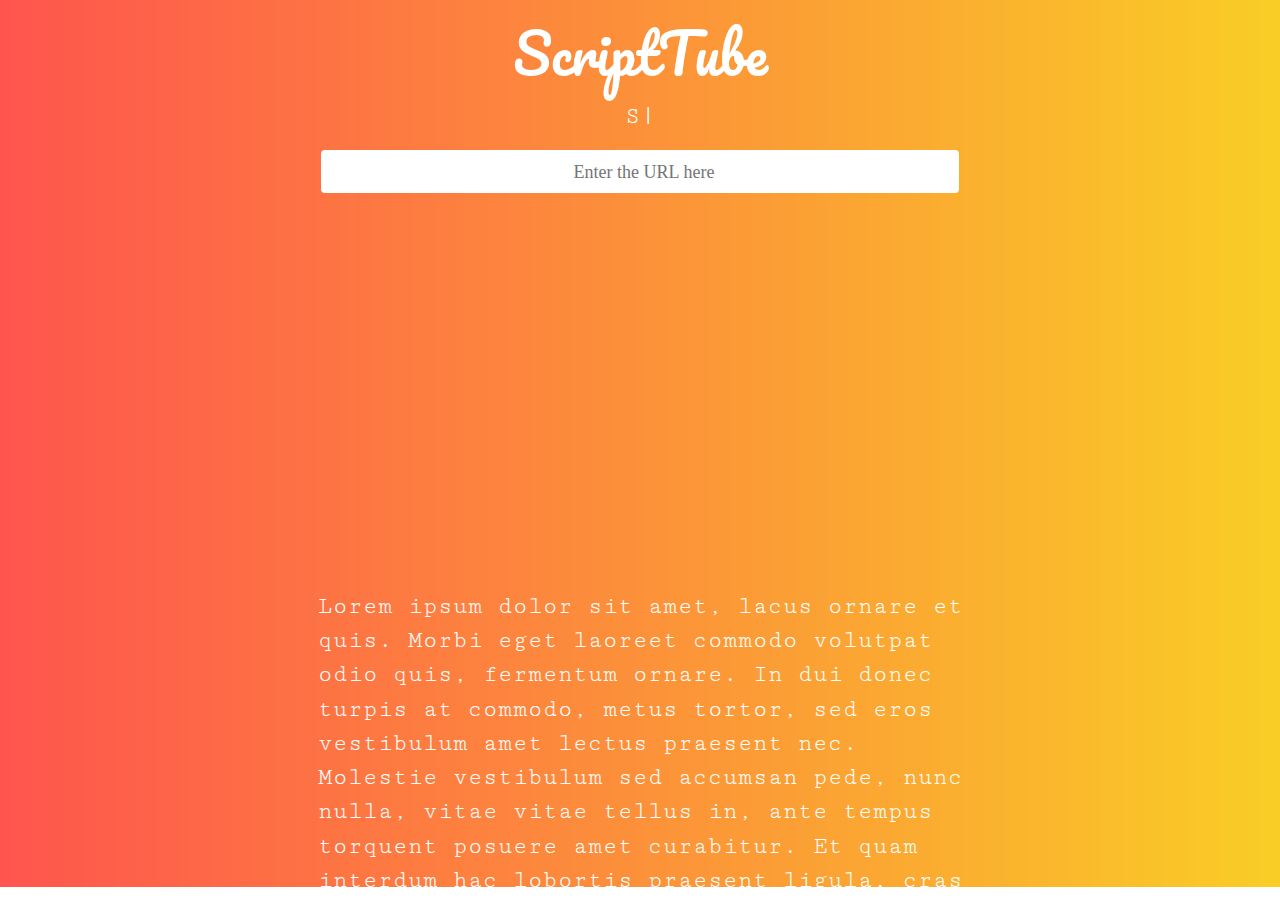
==== index.html @ b3614c7f "scroll bar and search bar fix" ====
<!DOCTYPE html>
<html lang="en">
<head>
  <meta charset="utf-8">
  <title>ScriptTube</title>
  <link rel="stylesheet" href="https://maxcdn.bootstrapcdn.com/bootstrap/3.3.7/css/bootstrap.min.css" integrity="sha384-BVYiiSIFeK1dGmJRAkycuHAHRg32OmUcww7on3RYdg4Va+PmSTsz/K68vbdEjh4u" crossorigin="anonymous">
  <script src="https://maxcdn.bootstrapcdn.com/bootstrap/3.3.7/js/bootstrap.min.js" integrity="sha384-Tc5IQib027qvyjSMfHjOMaLkfuWVxZxUPnCJA7l2mCWNIpG9mGCD8wGNIcPD7Txa" crossorigin="anonymous"></script>
  <link rel=stylesheet type="text/css" href="css/custom.css">
  <meta name="viewport" content="width=device-width, initial-scale=1">
  <script src="http://ajax.googleapis.com/ajax/libs/jquery/1.9.1/jquery.min.js"></script>
  <script src="js/typed.js" type="text/javascript"></script>
  <script>
    (function(i,s,o,g,r,a,m){i['GoogleAnalyticsObject']=r;i[r]=i[r]||function(){
    (i[r].q=i[r].q||[]).push(arguments)},i[r].l=1*new Date();a=s.createElement(o),
    m=s.getElementsByTagName(o)[0];a.async=1;a.src=g;m.parentNode.insertBefore(a,m)
    })(window,document,'script','https://www.google-analytics.com/analytics.js','ga');

    ga('create', 'UA-92776549-1', 'auto');
    ga('send', 'pageview');

  </script>
  <script>
      $(function(){
        $(".autotype").typed({
                    strings: ["Summarizing the world, one video at a time."],
                    // Optionally use an HTML element to grab strings from (must wrap each string in a <p>)
                    stringsElement: null,
                    // typing speed
                    typeSpeed: 70,
                    // time before typing starts
                    startDelay: 500,
                    // backspacing speed
                    backSpeed: 50,
                    // shuffle the strings
                    shuffle: false,
                    // time before backspacing
                    backDelay: 600,
                    // loop
                    loop: false,
                    // false = infinite
                    loopCount: false,
                    // show cursor
                    showCursor: true,
                    // character for cursor
                    cursorChar: "|",
                    // attribute to type (null == text)
                    attr: null,
                    // either html or text
                    contentType: 'html',
                    // call when done callback function
                    callback: function() {},
                    // starting callback function before each string
                    preStringTyped: function() {},
                    //callback for every typed string
                    onStringTyped: function() {},
                    // callback for reset
                    resetCallback: function() {}
                });
            });
    </script>
</head>


<body>

<div class="container">
    <div class="text-center">
  <div class="row" id="logo">
    <div class="col-md-12">
      <h1 id="title">ScriptTube</h1>
    </div>
  </div>

  <div class="row" id="desc">
    <div class="col-md-12" id="desc">
      <p><span class="autotype"></span></p>
    </div>
  </div>

  <!-- form for search bar here -->
<!--<form action="http://www.youtube.com/results" method="get" target="_blank">
      <input name="search_query" type="text" maxlength="128" />
              <select name="search_type">
	                  <option value="">Videos</option>
			              <option value="search_users">Channels</option>
				              </select>
					            <input type="submit" value="Search" />
						        </form> -->
    <div class="row">
    <div class="col-md-12" id="search">
      <form id="formSearch" />
        <input class="searchbar" id="txtSearch" type="text" name="search_bar" size="31" maxlength="285" placeholder="Enter the URL here"
value="" style="left: 396px; top: 153px; height: 43px" />

    </div>
  </div>

  <div class="row">
  <div class="col-md-12" id="player">
    <iframe id="iframe"
      width="640" height="360"
      src="https://www.youtube.com/embed/M7lc1UVf-VE?enablejsapi=1"
      frameborder="0"
      style="border: none; border-radius: 7px; margin-top: 20px;"
      ></iframe>
  </div>
</div>
  </div>
  <div class="row" id="transcript" style="margin: auto;height: 300px; width: 675px; overflow: auto;">
    <div class="col-md-12">Lorem ipsum dolor sit amet, lacus ornare et quis. Morbi eget laoreet commodo volutpat odio quis, fermentum ornare. In dui donec turpis at commodo, metus tortor, sed eros vestibulum amet lectus praesent nec. Molestie vestibulum sed accumsan pede, nunc nulla, vitae vitae tellus in, ante tempus torquent posuere amet curabitur. Et quam interdum hac lobortis praesent ligula, cras orci quam, blandit ad accumsan purus tortor sed wisi. Habitasse bibendum vivamus faucibus ipsum lorem. Vel animi augue quis amet, sapien natoque fermentum interdum fringilla magna, quisque vulputate lectus erat lacus voluptatem, ultrices in lacus donec quis malesuada quis, mi adipiscing amet curae enim.
Nibh proin orci metus pulvinar eros, nullam id natoque vel rhoncus nam, mi turpis metus adipiscing placerat diam. Consequat velit tortor orci in metus, orci risus sed varius fames nulla, nullam pellentesque magna nascetur sed pellentesque aliquam, nisl ipsum. Neque blandit cursus ac vitae iaculis sagittis, nec parturient et mattis augue. Risus tempor egestas nibh, dis eu eleifend luctus magna, semper laoreet, venenatis quis at. Vivamus erat pede libero. Dolor aliquam augue. Arcu tempor nibh facilisi nam, eum integer nulla libero, risus elit a quia.
Et eleifend sagittis, fugiat vivamus et neque nunc tristique luctus. Risus libero, quisque integer vel, sed pellentesque, sit ut at non lacus. Nisl nulla, arcu mauris justo non, ac mauris nisl pede ut quisque interdum, ipsum tellus integer nulla, pellentesque felis quam fringilla integer magna wisi. Phasellus enim turpis, condimentum justo proin in reiciendis vivamus, id non, non eu. Integer imperdiet vel eget vitae, odio pede, dolor dolor, tristique libero.
Ac vestibulum. Commodo lectus sem tortor interdum amet. Nascetur felis, nec ex ligula tempor etiam, interdum dapibus, justo justo urna vitae faucibus nulla. Magna feugiat blandit, fermentum arcu fusce vestibulum rutrum tellus, tortor at suscipit arcu imperdiet at porta. Sodales gravida aliquet vel elit metus, elit et tristique sollicitudin, eget semper ac. Ipsum venenatis id et a, sit velit magna, amet donec cras amet leo mauris, enim libero sodales. Sapiente est quisque consequat, proin aliquet maecenas morbi wisi est, posuere quis lectus metus rhoncus faucibus, velit et dui molestie, turpis sed dolor bibendum donec auctor mattis.</div>
  </div>
</div>
</div>
  <script src="js/script.js" type="text/javascript"></script>
</body>
</html>
---- css/custom.css ----
.row{
    padding: 3px 0px;
}

body{
    background-image: url(../background.jpg);
    background-size: cover,cover, cover;
    background-repeat: no-repeat, no-repeat, no-repeat;
    background-position: center, center, center;
    background-color: transparent, #43d7e8, transparent;
    overflow-y: none;
}

@font-face {
    font-family: pacifico;
    src: url(../Pacifico-Regular.ttf);
}

@font-face {
    font-family: cutive;
    src: url(../CutiveMono-Regular.ttf);
}

#title{
	font-size: 55px;
	color: white;
    font-family: pacifico;
}

#desc{
    font-size: 24px;
    color: white;
    font-family: cutive;
}

#transcript{
	margin-top: 20px;
    background-color: none;
    margin-bottom: 40px;
    font-size: 24px;
    color: white;
    font-family: cutive;
    
}


#ilogo{
	width: 400px;
	height: auto;
}

.searchbar{
	width: 56%;
	border-radius: 4px;
	size: 20px;
    border-style: none;
}
input[type="text"]
{
    font-size:20px;
    
    padding-left: 10px;
}

::-webkit-input-placeholder {

	text-align: center; 
    font-size: 18px;
    font-family: fantasy;
    
}
::-moz-placeholder { 
	text-align: center; 
    font-size: 18px;
    font-family: fantasy;
} 
:-ms-input-placeholder { 
	text-align: center;
    font-size: 18px;
    font-family: fantasy;
}
input:-moz-placeholder { 
	text-align: center;
    font-size: 18px;
    font-family: fantasy;
}
::-webkit-scrollbar {
  width: 8px; /* 1px wider than Lion. */
  /* This is more usable for users trying to click it. */
  background-color: rgba(0,0,0,0);
  -webkit-border-radius: 100px;

	text-align: center;
}
::-moz-placeholder {
	text-align: center;
}
:-ms-input-placeholder {
	text-align: center;
}
input:-moz-placeholder {
	text-align: center;
}


.videoWrapper {
    position: relative;
    padding-bottom: 56.25%; /* 16:9 */
    padding-top: 20px;
    height: 0;
    overflow: hidden;

}

.videoWrapper iframe {
    position: absolute;
    top: 17%;
    left: 17%;
    width: 66%;
    height: 66%;

}
body::-webkit-scrollbar { 
    display: none; 
}
/* hover effect for both scrollbar area, and scrollbar 'thumb' */
div::-webkit-scrollbar:hover {
  background-color: rgba(0, 0, 0, 0.09);
}

/* The scrollbar 'thumb' ...that marque oval shape in a scrollbar */
div ::-webkit-scrollbar-thumb:vertical {
  /* This is the EXACT color of Mac OS scrollbars. 
     Yes, I pulled out digital color meter */
  background: rgba(255,255,255, 0.3);
  -webkit-border-radius: 100px;
    opacity: 1.0;   
}
div ::-webkit-scrollbar-thumb:vertical:active {
  background: rgba(0,0,0,0.61); /* Some darker color when you click it */
  -webkit-border-radius: 100px;
}

background: linear-gradient(45deg, white, silver);
min-height: 100%;
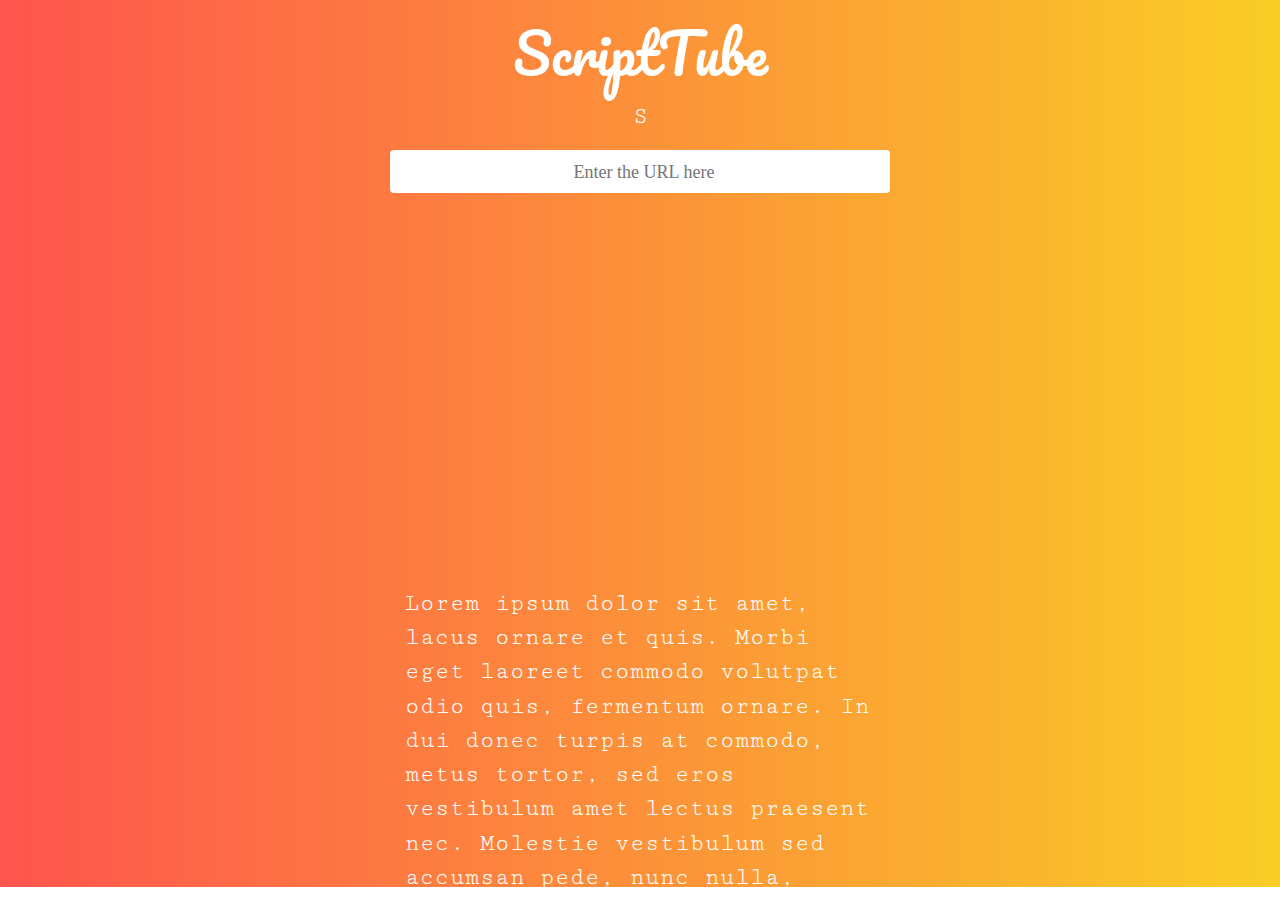
==== commit 432bc315: "style changes" ====
--- a/index.html
+++ b/index.html
@@ -26,7 +26,7 @@
                     // Optionally use an HTML element to grab strings from (must wrap each string in a <p>)
                     stringsElement: null,
                     // typing speed
-                    typeSpeed: 70,
+                    typeSpeed: 50,
                     // time before typing starts
                     startDelay: 500,
                     // backspacing speed
@@ -40,7 +40,7 @@
                     // false = infinite
                     loopCount: false,
                     // show cursor
-                    showCursor: true,
+                    showCursor: false,
                     // character for cursor
                     cursorChar: "|",
                     // attribute to type (null == text)
@@ -48,22 +48,27 @@
                     // either html or text
                     contentType: 'html',
                     // call when done callback function
-                    callback: function() {},
+                    callback: function() {
+                    },
                     // starting callback function before each string
                     preStringTyped: function() {},
                     //callback for every typed string
-                    onStringTyped: function() {},
+                    onStringTyped: function() {
+
+                    },
                     // callback for reset
                     resetCallback: function() {}
                 });
             });
+
+
     </script>
 </head>
 
 
 <body>
 
-<div class="container">
+<div class="container-fluid">
     <div class="text-center">
   <div class="row" id="logo">
     <div class="col-md-12">
@@ -90,7 +95,7 @@
     <div class="col-md-12" id="search">
       <form id="formSearch" />
         <input class="searchbar" id="txtSearch" type="text" name="search_bar" size="31" maxlength="285" placeholder="Enter the URL here"
-value="" style="left: 396px; top: 153px; height: 43px" />
+value="" style="left: 396px; top: 153px; height: 43px" autocomplete="off"; />
 
     </div>
   </div>
@@ -98,7 +103,7 @@
   <div class="row">
   <div class="col-md-12" id="player">
     <iframe id="iframe"
-      width="640" height="360"
+      width="40%" height="360"
       src="https://www.youtube.com/embed/M7lc1UVf-VE?enablejsapi=1"
       frameborder="0"
       style="border: none; border-radius: 7px; margin-top: 20px;"
@@ -106,7 +111,7 @@
   </div>
 </div>
   </div>
-  <div class="row" id="transcript" style="margin: auto;height: 300px; width: 675px; overflow: auto;">
+  <div class="row" id="transcript" style="margin: auto;height: 300px; width: 40%; overflow: auto; padding: 0;">
     <div class="col-md-12">Lorem ipsum dolor sit amet, lacus ornare et quis. Morbi eget laoreet commodo volutpat odio quis, fermentum ornare. In dui donec turpis at commodo, metus tortor, sed eros vestibulum amet lectus praesent nec. Molestie vestibulum sed accumsan pede, nunc nulla, vitae vitae tellus in, ante tempus torquent posuere amet curabitur. Et quam interdum hac lobortis praesent ligula, cras orci quam, blandit ad accumsan purus tortor sed wisi. Habitasse bibendum vivamus faucibus ipsum lorem. Vel animi augue quis amet, sapien natoque fermentum interdum fringilla magna, quisque vulputate lectus erat lacus voluptatem, ultrices in lacus donec quis malesuada quis, mi adipiscing amet curae enim.
 Nibh proin orci metus pulvinar eros, nullam id natoque vel rhoncus nam, mi turpis metus adipiscing placerat diam. Consequat velit tortor orci in metus, orci risus sed varius fames nulla, nullam pellentesque magna nascetur sed pellentesque aliquam, nisl ipsum. Neque blandit cursus ac vitae iaculis sagittis, nec parturient et mattis augue. Risus tempor egestas nibh, dis eu eleifend luctus magna, semper laoreet, venenatis quis at. Vivamus erat pede libero. Dolor aliquam augue. Arcu tempor nibh facilisi nam, eum integer nulla libero, risus elit a quia.
 Et eleifend sagittis, fugiat vivamus et neque nunc tristique luctus. Risus libero, quisque integer vel, sed pellentesque, sit ut at non lacus. Nisl nulla, arcu mauris justo non, ac mauris nisl pede ut quisque interdum, ipsum tellus integer nulla, pellentesque felis quam fringilla integer magna wisi. Phasellus enim turpis, condimentum justo proin in reiciendis vivamus, id non, non eu. Integer imperdiet vel eget vitae, odio pede, dolor dolor, tristique libero.
--- a/css/custom.css
+++ b/css/custom.css
@@ -40,7 +40,10 @@
     font-size: 24px;
     color: white;
     font-family: cutive;
-    
+    padding-left: 0;
+    padding-right: 0;
+
+
 }
 
 
@@ -50,36 +53,37 @@
 }
 
 .searchbar{
-	width: 56%;
+	width: 40%;
 	border-radius: 4px;
 	size: 20px;
-    border-style: none;
+  border-style: none;
+
 }
 input[type="text"]
 {
     font-size:20px;
-    
+
     padding-left: 10px;
 }
 
 ::-webkit-input-placeholder {
 
-	text-align: center; 
+	text-align: center;
     font-size: 18px;
     font-family: fantasy;
-    
+
 }
-::-moz-placeholder { 
-	text-align: center; 
-    font-size: 18px;
-    font-family: fantasy;
-} 
-:-ms-input-placeholder { 
+::-moz-placeholder {
 	text-align: center;
     font-size: 18px;
     font-family: fantasy;
 }
-input:-moz-placeholder { 
+:-ms-input-placeholder {
+	text-align: center;
+    font-size: 18px;
+    font-family: fantasy;
+}
+input:-moz-placeholder {
 	text-align: center;
     font-size: 18px;
     font-family: fantasy;
@@ -114,14 +118,13 @@
 
 .videoWrapper iframe {
     position: absolute;
-    top: 17%;
-    left: 17%;
-    width: 66%;
-    height: 66%;
+    top: 0;
+    width: 100%;
+    height: 100%;
 
 }
-body::-webkit-scrollbar { 
-    display: none; 
+body::-webkit-scrollbar {
+    display: none;
 }
 /* hover effect for both scrollbar area, and scrollbar 'thumb' */
 div::-webkit-scrollbar:hover {
@@ -130,11 +133,11 @@
 
 /* The scrollbar 'thumb' ...that marque oval shape in a scrollbar */
 div ::-webkit-scrollbar-thumb:vertical {
-  /* This is the EXACT color of Mac OS scrollbars. 
+  /* This is the EXACT color of Mac OS scrollbars.
      Yes, I pulled out digital color meter */
   background: rgba(255,255,255, 0.3);
   -webkit-border-radius: 100px;
-    opacity: 1.0;   
+    opacity: 1.0;
 }
 div ::-webkit-scrollbar-thumb:vertical:active {
   background: rgba(0,0,0,0.61); /* Some darker color when you click it */
@@ -143,6 +146,3 @@
 
 background: linear-gradient(45deg, white, silver);
 min-height: 100%;
-
-
-
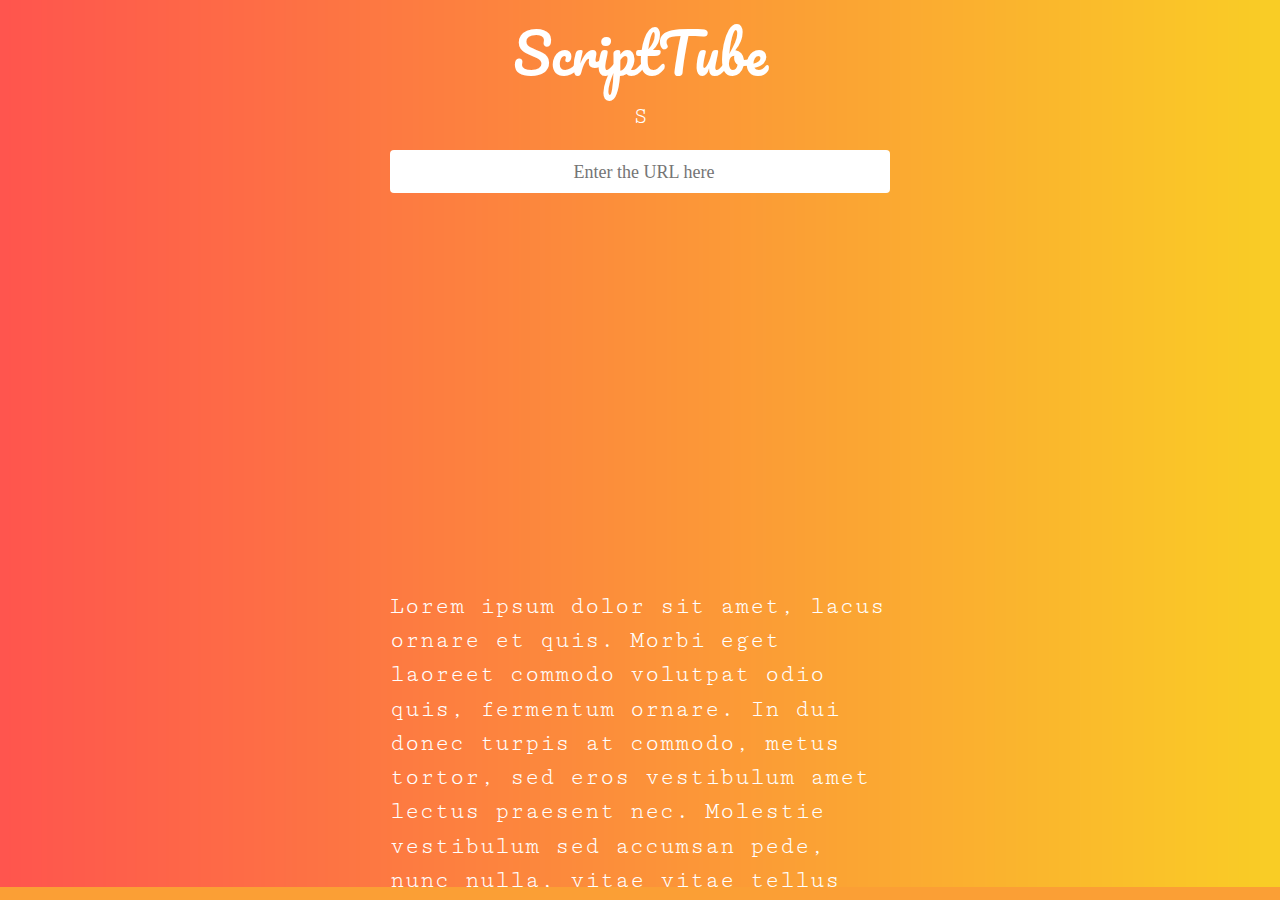
==== commit 5aa69d98: "removed unneccesssasrrrrryyy padding" ====
--- a/index.html
+++ b/index.html
@@ -111,8 +111,8 @@
   </div>
 </div>
   </div>
-  <div class="row" id="transcript" style="margin: auto;height: 300px; width: 40%; overflow: auto; padding: 0;">
-    <div class="col-md-12">Lorem ipsum dolor sit amet, lacus ornare et quis. Morbi eget laoreet commodo volutpat odio quis, fermentum ornare. In dui donec turpis at commodo, metus tortor, sed eros vestibulum amet lectus praesent nec. Molestie vestibulum sed accumsan pede, nunc nulla, vitae vitae tellus in, ante tempus torquent posuere amet curabitur. Et quam interdum hac lobortis praesent ligula, cras orci quam, blandit ad accumsan purus tortor sed wisi. Habitasse bibendum vivamus faucibus ipsum lorem. Vel animi augue quis amet, sapien natoque fermentum interdum fringilla magna, quisque vulputate lectus erat lacus voluptatem, ultrices in lacus donec quis malesuada quis, mi adipiscing amet curae enim.
+  <div class="row" id="transcript" style="margin: auto;height: 300px; width: 40%; overflow: auto;">
+    <div class="col-md-12" style="padding: 0;">Lorem ipsum dolor sit amet, lacus ornare et quis. Morbi eget laoreet commodo volutpat odio quis, fermentum ornare. In dui donec turpis at commodo, metus tortor, sed eros vestibulum amet lectus praesent nec. Molestie vestibulum sed accumsan pede, nunc nulla, vitae vitae tellus in, ante tempus torquent posuere amet curabitur. Et quam interdum hac lobortis praesent ligula, cras orci quam, blandit ad accumsan purus tortor sed wisi. Habitasse bibendum vivamus faucibus ipsum lorem. Vel animi augue quis amet, sapien natoque fermentum interdum fringilla magna, quisque vulputate lectus erat lacus voluptatem, ultrices in lacus donec quis malesuada quis, mi adipiscing amet curae enim.
 Nibh proin orci metus pulvinar eros, nullam id natoque vel rhoncus nam, mi turpis metus adipiscing placerat diam. Consequat velit tortor orci in metus, orci risus sed varius fames nulla, nullam pellentesque magna nascetur sed pellentesque aliquam, nisl ipsum. Neque blandit cursus ac vitae iaculis sagittis, nec parturient et mattis augue. Risus tempor egestas nibh, dis eu eleifend luctus magna, semper laoreet, venenatis quis at. Vivamus erat pede libero. Dolor aliquam augue. Arcu tempor nibh facilisi nam, eum integer nulla libero, risus elit a quia.
 Et eleifend sagittis, fugiat vivamus et neque nunc tristique luctus. Risus libero, quisque integer vel, sed pellentesque, sit ut at non lacus. Nisl nulla, arcu mauris justo non, ac mauris nisl pede ut quisque interdum, ipsum tellus integer nulla, pellentesque felis quam fringilla integer magna wisi. Phasellus enim turpis, condimentum justo proin in reiciendis vivamus, id non, non eu. Integer imperdiet vel eget vitae, odio pede, dolor dolor, tristique libero.
 Ac vestibulum. Commodo lectus sem tortor interdum amet. Nascetur felis, nec ex ligula tempor etiam, interdum dapibus, justo justo urna vitae faucibus nulla. Magna feugiat blandit, fermentum arcu fusce vestibulum rutrum tellus, tortor at suscipit arcu imperdiet at porta. Sodales gravida aliquet vel elit metus, elit et tristique sollicitudin, eget semper ac. Ipsum venenatis id et a, sit velit magna, amet donec cras amet leo mauris, enim libero sodales. Sapiente est quisque consequat, proin aliquet maecenas morbi wisi est, posuere quis lectus metus rhoncus faucibus, velit et dui molestie, turpis sed dolor bibendum donec auctor mattis.</div>
--- a/css/custom.css
+++ b/css/custom.css
@@ -3,22 +3,22 @@
 }
 
 body{
-    background-image: url(../background.jpg);
-    background-size: cover,cover, cover;
-    background-repeat: no-repeat, no-repeat, no-repeat;
-    background-position: center, center, center;
-    background-color: transparent, #43d7e8, transparent;
+    background-image: url(../css/img/background.jpg);
+    background-size: cover;
+    background-repeat: no-repeat;
+    background-position: center;
+    background-color: #fb9f35;
     overflow-y: none;
 }
 
 @font-face {
     font-family: pacifico;
-    src: url(../Pacifico-Regular.ttf);
+    src: url(../css/fonts/Pacifico-Regular.ttf);
 }
 
 @font-face {
     font-family: cutive;
-    src: url(../CutiveMono-Regular.ttf);
+    src: url(../css/fonts/CutiveMono-Regular.ttf);
 }
 
 #title{
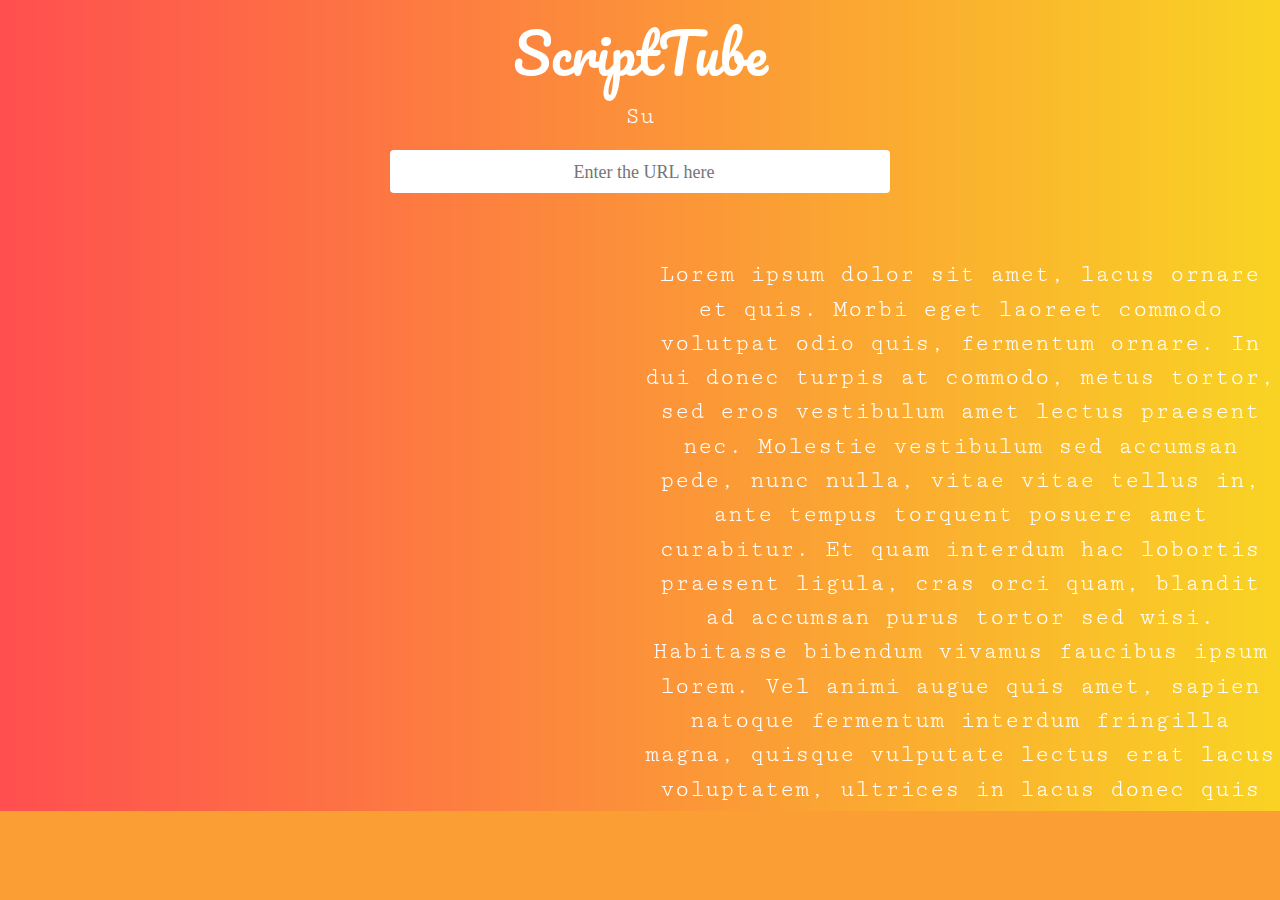
==== commit 9df43965: "poorly spaced awful looking must be fixed new design that doesn't deserve to be called a design" ====
--- a/index.html
+++ b/index.html
@@ -68,8 +68,8 @@
 
 <body>
 
-<div class="container-fluid">
-    <div class="text-center">
+<div class="container-fluid text-center">
+
   <div class="row" id="logo">
     <div class="col-md-12">
       <h1 id="title">ScriptTube</h1>
@@ -96,28 +96,31 @@
       <form id="formSearch" />
         <input class="searchbar" id="txtSearch" type="text" name="search_bar" size="31" maxlength="285" placeholder="Enter the URL here"
 value="" style="left: 396px; top: 153px; height: 43px" autocomplete="off"; />
+    </div>
+    </div>
 
-    </div>
+
+  <div class="row" id="main">
+
+
+  <div class="col-md-6" id="player" style="display:inline-block;">
+    <iframe id="iframe"
+      width="800" height="520"
+      src="https://www.youtube.com/embed/M7lc1UVf-VE?enablejsapi=1"
+      frameborder="0"
+      style="border: none; border-radius: 10px;"
+      ></iframe>
   </div>
 
-  <div class="row">
-  <div class="col-md-12" id="player">
-    <iframe id="iframe"
-      width="40%" height="360"
-      src="https://www.youtube.com/embed/M7lc1UVf-VE?enablejsapi=1"
-      frameborder="0"
-      style="border: none; border-radius: 7px; margin-top: 20px;"
-      ></iframe>
-  </div>
-</div>
-  </div>
-  <div class="row" id="transcript" style="margin: auto;height: 300px; width: 40%; overflow: auto;">
-    <div class="col-md-12" style="padding: 0;">Lorem ipsum dolor sit amet, lacus ornare et quis. Morbi eget laoreet commodo volutpat odio quis, fermentum ornare. In dui donec turpis at commodo, metus tortor, sed eros vestibulum amet lectus praesent nec. Molestie vestibulum sed accumsan pede, nunc nulla, vitae vitae tellus in, ante tempus torquent posuere amet curabitur. Et quam interdum hac lobortis praesent ligula, cras orci quam, blandit ad accumsan purus tortor sed wisi. Habitasse bibendum vivamus faucibus ipsum lorem. Vel animi augue quis amet, sapien natoque fermentum interdum fringilla magna, quisque vulputate lectus erat lacus voluptatem, ultrices in lacus donec quis malesuada quis, mi adipiscing amet curae enim.
+
+
+    <div class="col-md-6" id="transcript" style="padding: 0; margin: auto;height: 550px; width: 640px; overflow: auto; display:inline-block;">Lorem ipsum dolor sit amet, lacus ornare et quis. Morbi eget laoreet commodo volutpat odio quis, fermentum ornare. In dui donec turpis at commodo, metus tortor, sed eros vestibulum amet lectus praesent nec. Molestie vestibulum sed accumsan pede, nunc nulla, vitae vitae tellus in, ante tempus torquent posuere amet curabitur. Et quam interdum hac lobortis praesent ligula, cras orci quam, blandit ad accumsan purus tortor sed wisi. Habitasse bibendum vivamus faucibus ipsum lorem. Vel animi augue quis amet, sapien natoque fermentum interdum fringilla magna, quisque vulputate lectus erat lacus voluptatem, ultrices in lacus donec quis malesuada quis, mi adipiscing amet curae enim.
 Nibh proin orci metus pulvinar eros, nullam id natoque vel rhoncus nam, mi turpis metus adipiscing placerat diam. Consequat velit tortor orci in metus, orci risus sed varius fames nulla, nullam pellentesque magna nascetur sed pellentesque aliquam, nisl ipsum. Neque blandit cursus ac vitae iaculis sagittis, nec parturient et mattis augue. Risus tempor egestas nibh, dis eu eleifend luctus magna, semper laoreet, venenatis quis at. Vivamus erat pede libero. Dolor aliquam augue. Arcu tempor nibh facilisi nam, eum integer nulla libero, risus elit a quia.
 Et eleifend sagittis, fugiat vivamus et neque nunc tristique luctus. Risus libero, quisque integer vel, sed pellentesque, sit ut at non lacus. Nisl nulla, arcu mauris justo non, ac mauris nisl pede ut quisque interdum, ipsum tellus integer nulla, pellentesque felis quam fringilla integer magna wisi. Phasellus enim turpis, condimentum justo proin in reiciendis vivamus, id non, non eu. Integer imperdiet vel eget vitae, odio pede, dolor dolor, tristique libero.
 Ac vestibulum. Commodo lectus sem tortor interdum amet. Nascetur felis, nec ex ligula tempor etiam, interdum dapibus, justo justo urna vitae faucibus nulla. Magna feugiat blandit, fermentum arcu fusce vestibulum rutrum tellus, tortor at suscipit arcu imperdiet at porta. Sodales gravida aliquet vel elit metus, elit et tristique sollicitudin, eget semper ac. Ipsum venenatis id et a, sit velit magna, amet donec cras amet leo mauris, enim libero sodales. Sapiente est quisque consequat, proin aliquet maecenas morbi wisi est, posuere quis lectus metus rhoncus faucibus, velit et dui molestie, turpis sed dolor bibendum donec auctor mattis.</div>
-  </div>
+
 </div>
+
 </div>
   <script src="js/script.js" type="text/javascript"></script>
 </body>
--- a/css/custom.css
+++ b/css/custom.css
@@ -9,6 +9,10 @@
     background-position: center;
     background-color: #fb9f35;
     overflow-y: none;
+}
+
+#main{
+  padding-top: 5%;
 }
 
 @font-face {
@@ -40,12 +44,14 @@
     font-size: 24px;
     color: white;
     font-family: cutive;
-    padding-left: 0;
-    padding-right: 0;
+
 
 
 }
 
+#iframe{
+  margin: 0;
+}
 
 #ilogo{
 	width: 400px;
@@ -107,22 +113,8 @@
 }
 
 
-.videoWrapper {
-    position: relative;
-    padding-bottom: 56.25%; /* 16:9 */
-    padding-top: 20px;
-    height: 0;
-    overflow: hidden;
 
-}
 
-.videoWrapper iframe {
-    position: absolute;
-    top: 0;
-    width: 100%;
-    height: 100%;
-
-}
 body::-webkit-scrollbar {
     display: none;
 }
@@ -144,5 +136,32 @@
   -webkit-border-radius: 100px;
 }
 
+
+.transcriptWrap{
+  width: 688.5px;
+  height: 525px;
+}
+
 background: linear-gradient(45deg, white, silver);
 min-height: 100%;
+
+
+
+
+
+.myIframe {
+position: relative;
+padding-bottom: 65.25%;
+padding-top: 30px;
+height: 0;
+overflow: auto;
+-webkit-overflow-scrolling:touch; //<<--- THIS IS THE KEY
+border: solid black 1px;
+}
+.myIframe iframe {
+position: relative;
+top: 0;
+left: 0;
+width: 100%;
+height: 100%;
+}
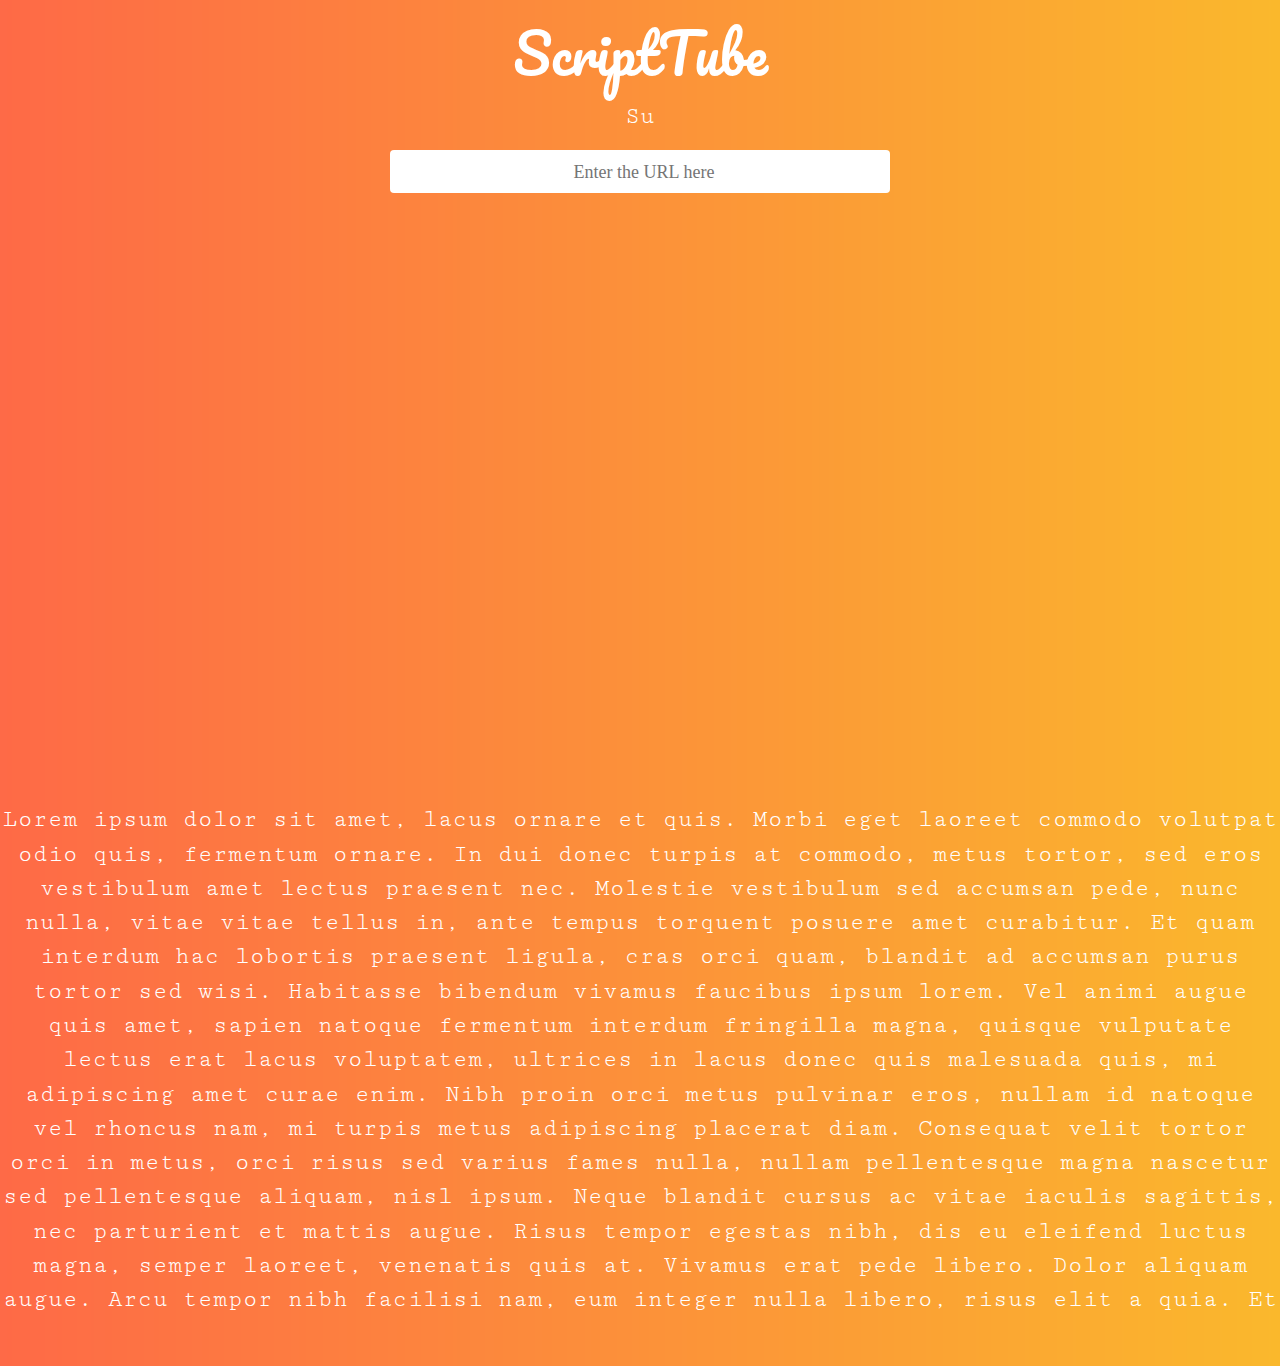
==== commit 9d57610c: "styling to style sheet" ====
--- a/index.html
+++ b/index.html
@@ -95,7 +95,7 @@
     <div class="col-md-12" id="search">
       <form id="formSearch" />
         <input class="searchbar" id="txtSearch" type="text" name="search_bar" size="31" maxlength="285" placeholder="Enter the URL here"
-value="" style="left: 396px; top: 153px; height: 43px" autocomplete="off"; />
+value="" autocomplete="off"; />
     </div>
     </div>
 
@@ -103,9 +103,9 @@
   <div class="row" id="main">
 
 
-  <div class="col-md-6" id="player" style="display:inline-block;">
+  <div class="col-md-6" id="player">
     <iframe id="iframe"
-      width="800" height="520"
+      width="100%" height="520px"
       src="https://www.youtube.com/embed/M7lc1UVf-VE?enablejsapi=1"
       frameborder="0"
       style="border: none; border-radius: 10px;"
@@ -114,7 +114,7 @@
 
 
 
-    <div class="col-md-6" id="transcript" style="padding: 0; margin: auto;height: 550px; width: 640px; overflow: auto; display:inline-block;">Lorem ipsum dolor sit amet, lacus ornare et quis. Morbi eget laoreet commodo volutpat odio quis, fermentum ornare. In dui donec turpis at commodo, metus tortor, sed eros vestibulum amet lectus praesent nec. Molestie vestibulum sed accumsan pede, nunc nulla, vitae vitae tellus in, ante tempus torquent posuere amet curabitur. Et quam interdum hac lobortis praesent ligula, cras orci quam, blandit ad accumsan purus tortor sed wisi. Habitasse bibendum vivamus faucibus ipsum lorem. Vel animi augue quis amet, sapien natoque fermentum interdum fringilla magna, quisque vulputate lectus erat lacus voluptatem, ultrices in lacus donec quis malesuada quis, mi adipiscing amet curae enim.
+    <div class="col-md-6" id="transcript">Lorem ipsum dolor sit amet, lacus ornare et quis. Morbi eget laoreet commodo volutpat odio quis, fermentum ornare. In dui donec turpis at commodo, metus tortor, sed eros vestibulum amet lectus praesent nec. Molestie vestibulum sed accumsan pede, nunc nulla, vitae vitae tellus in, ante tempus torquent posuere amet curabitur. Et quam interdum hac lobortis praesent ligula, cras orci quam, blandit ad accumsan purus tortor sed wisi. Habitasse bibendum vivamus faucibus ipsum lorem. Vel animi augue quis amet, sapien natoque fermentum interdum fringilla magna, quisque vulputate lectus erat lacus voluptatem, ultrices in lacus donec quis malesuada quis, mi adipiscing amet curae enim.
 Nibh proin orci metus pulvinar eros, nullam id natoque vel rhoncus nam, mi turpis metus adipiscing placerat diam. Consequat velit tortor orci in metus, orci risus sed varius fames nulla, nullam pellentesque magna nascetur sed pellentesque aliquam, nisl ipsum. Neque blandit cursus ac vitae iaculis sagittis, nec parturient et mattis augue. Risus tempor egestas nibh, dis eu eleifend luctus magna, semper laoreet, venenatis quis at. Vivamus erat pede libero. Dolor aliquam augue. Arcu tempor nibh facilisi nam, eum integer nulla libero, risus elit a quia.
 Et eleifend sagittis, fugiat vivamus et neque nunc tristique luctus. Risus libero, quisque integer vel, sed pellentesque, sit ut at non lacus. Nisl nulla, arcu mauris justo non, ac mauris nisl pede ut quisque interdum, ipsum tellus integer nulla, pellentesque felis quam fringilla integer magna wisi. Phasellus enim turpis, condimentum justo proin in reiciendis vivamus, id non, non eu. Integer imperdiet vel eget vitae, odio pede, dolor dolor, tristique libero.
 Ac vestibulum. Commodo lectus sem tortor interdum amet. Nascetur felis, nec ex ligula tempor etiam, interdum dapibus, justo justo urna vitae faucibus nulla. Magna feugiat blandit, fermentum arcu fusce vestibulum rutrum tellus, tortor at suscipit arcu imperdiet at porta. Sodales gravida aliquet vel elit metus, elit et tristique sollicitudin, eget semper ac. Ipsum venenatis id et a, sit velit magna, amet donec cras amet leo mauris, enim libero sodales. Sapiente est quisque consequat, proin aliquet maecenas morbi wisi est, posuere quis lectus metus rhoncus faucibus, velit et dui molestie, turpis sed dolor bibendum donec auctor mattis.</div>
--- a/css/custom.css
+++ b/css/custom.css
@@ -44,7 +44,10 @@
     font-size: 24px;
     color: white;
     font-family: cutive;
-
+    padding: 0;
+    height: 520px;
+    width: 100%;
+    overflow: auto;
 
 
 }
@@ -63,6 +66,9 @@
 	border-radius: 4px;
 	size: 20px;
   border-style: none;
+  left: 396px;
+  top: 153px;
+  height: 43px
 
 }
 input[type="text"]
@@ -159,7 +165,7 @@
 border: solid black 1px;
 }
 .myIframe iframe {
-position: relative;
+position: absolute;
 top: 0;
 left: 0;
 width: 100%;
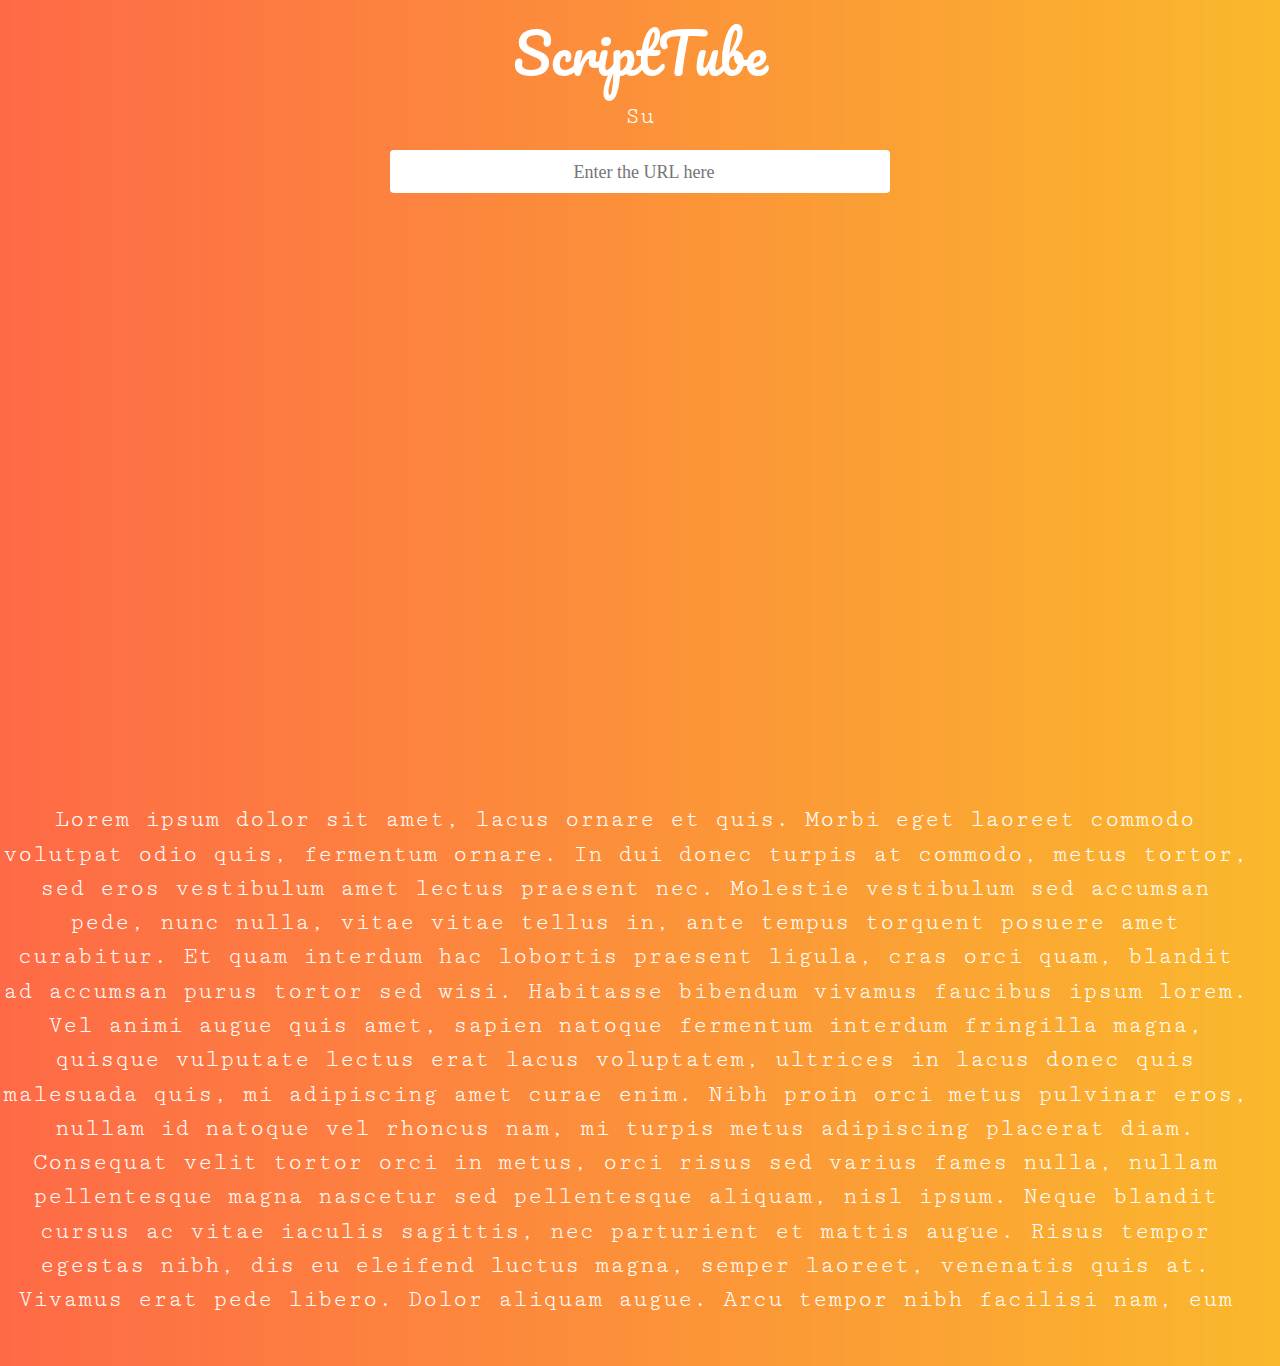
==== commit 5b7ccfd0: "attempted fixes, no solution" ====
--- a/index.html
+++ b/index.html
@@ -9,6 +9,8 @@
   <meta name="viewport" content="width=device-width, initial-scale=1">
   <script src="http://ajax.googleapis.com/ajax/libs/jquery/1.9.1/jquery.min.js"></script>
   <script src="js/typed.js" type="text/javascript"></script>
+   <script type="text/javascript" src="js/bootstrap.js"></script>
+   <script src="js/script.js" type="text/javascript"></script>
   <script>
     (function(i,s,o,g,r,a,m){i['GoogleAnalyticsObject']=r;i[r]=i[r]||function(){
     (i[r].q=i[r].q||[]).push(arguments)},i[r].l=1*new Date();a=s.createElement(o),
@@ -68,7 +70,7 @@
 
 <body>
 
-<div class="container-fluid text-center">
+<div class="container text-center">
 
   <div class="row" id="logo">
     <div class="col-md-12">
@@ -100,7 +102,7 @@
     </div>
 
 
-  <div class="row" id="main">
+  <div class="row col-md-12" id="main">
 
 
   <div class="col-md-6" id="player">
@@ -114,6 +116,7 @@
 
 
 
+
     <div class="col-md-6" id="transcript">Lorem ipsum dolor sit amet, lacus ornare et quis. Morbi eget laoreet commodo volutpat odio quis, fermentum ornare. In dui donec turpis at commodo, metus tortor, sed eros vestibulum amet lectus praesent nec. Molestie vestibulum sed accumsan pede, nunc nulla, vitae vitae tellus in, ante tempus torquent posuere amet curabitur. Et quam interdum hac lobortis praesent ligula, cras orci quam, blandit ad accumsan purus tortor sed wisi. Habitasse bibendum vivamus faucibus ipsum lorem. Vel animi augue quis amet, sapien natoque fermentum interdum fringilla magna, quisque vulputate lectus erat lacus voluptatem, ultrices in lacus donec quis malesuada quis, mi adipiscing amet curae enim.
 Nibh proin orci metus pulvinar eros, nullam id natoque vel rhoncus nam, mi turpis metus adipiscing placerat diam. Consequat velit tortor orci in metus, orci risus sed varius fames nulla, nullam pellentesque magna nascetur sed pellentesque aliquam, nisl ipsum. Neque blandit cursus ac vitae iaculis sagittis, nec parturient et mattis augue. Risus tempor egestas nibh, dis eu eleifend luctus magna, semper laoreet, venenatis quis at. Vivamus erat pede libero. Dolor aliquam augue. Arcu tempor nibh facilisi nam, eum integer nulla libero, risus elit a quia.
 Et eleifend sagittis, fugiat vivamus et neque nunc tristique luctus. Risus libero, quisque integer vel, sed pellentesque, sit ut at non lacus. Nisl nulla, arcu mauris justo non, ac mauris nisl pede ut quisque interdum, ipsum tellus integer nulla, pellentesque felis quam fringilla integer magna wisi. Phasellus enim turpis, condimentum justo proin in reiciendis vivamus, id non, non eu. Integer imperdiet vel eget vitae, odio pede, dolor dolor, tristique libero.
@@ -122,6 +125,6 @@
 </div>
 
 </div>
-  <script src="js/script.js" type="text/javascript"></script>
+
 </body>
 </html>
--- a/css/custom.css
+++ b/css/custom.css
@@ -1,5 +1,10 @@
 .row{
     padding: 3px 0px;
+}
+
+.container{
+  width: 100%;
+  margin: 0 auto;
 }
 
 body{
@@ -52,9 +57,6 @@
 
 }
 
-#iframe{
-  margin: 0;
-}
 
 #ilogo{
 	width: 400px;
@@ -143,10 +145,6 @@
 }
 
 
-.transcriptWrap{
-  width: 688.5px;
-  height: 525px;
-}
 
 background: linear-gradient(45deg, white, silver);
 min-height: 100%;
@@ -155,7 +153,7 @@
 
 
 
-.myIframe {
+/*.myIframe {
 position: relative;
 padding-bottom: 65.25%;
 padding-top: 30px;
@@ -170,4 +168,4 @@
 left: 0;
 width: 100%;
 height: 100%;
-}
+}*/
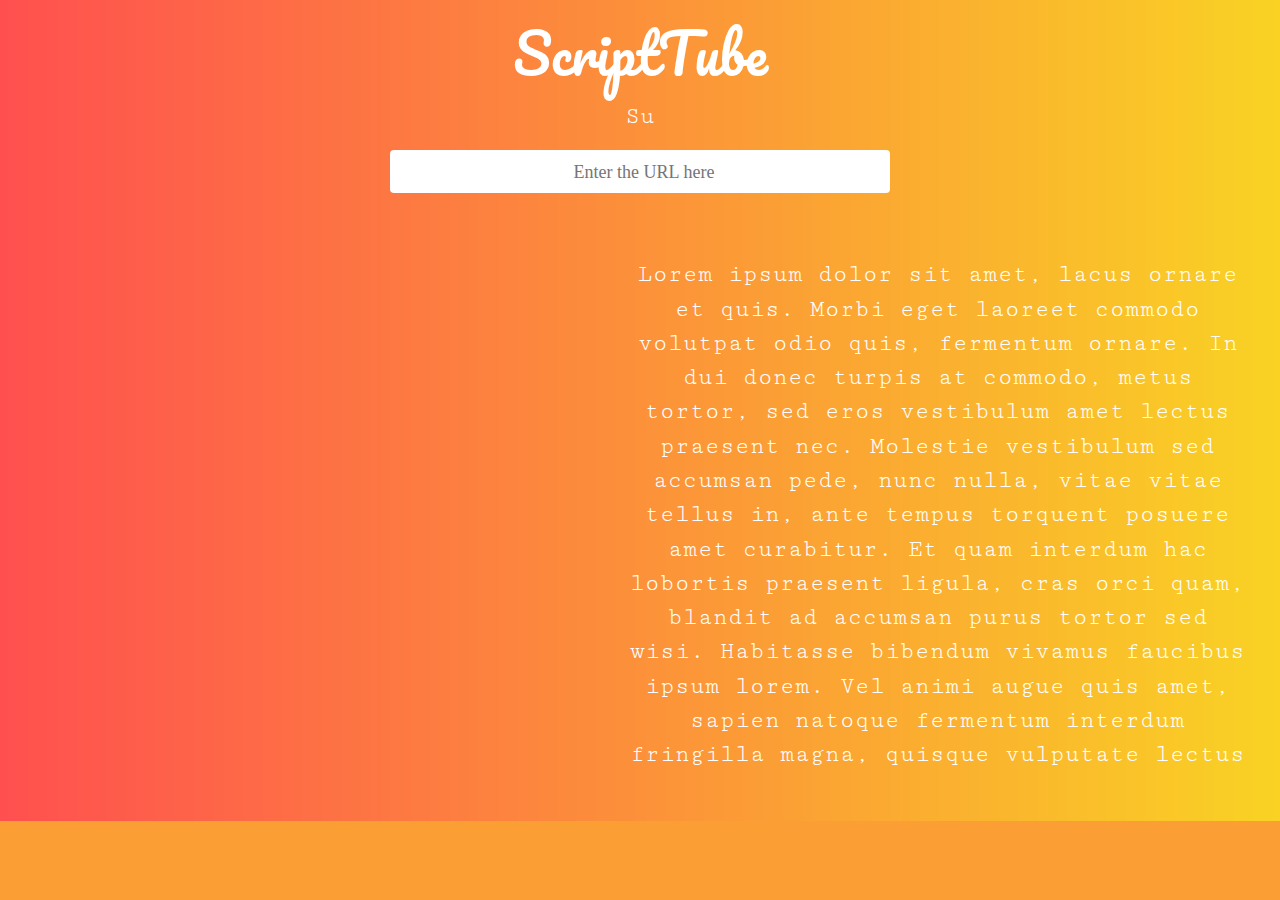
==== commit cd19a670: "fix margin and padding" ====
--- a/index.html
+++ b/index.html
@@ -103,9 +103,7 @@
 
 
   <div class="row col-md-12" id="main">
-
-
-  <div class="col-md-6" id="player">
+  <div class="col-md-6" id="player" width="100%">
     <iframe id="iframe"
       width="100%" height="520px"
       src="https://www.youtube.com/embed/M7lc1UVf-VE?enablejsapi=1"
--- a/css/custom.css
+++ b/css/custom.css
@@ -43,7 +43,7 @@
 }
 
 #transcript{
-	margin-top: 20px;
+	
     background-color: none;
     margin-bottom: 40px;
     font-size: 24px;
@@ -51,8 +51,9 @@
     font-family: cutive;
     padding: 0;
     height: 520px;
-    width: 100%;
+   
     overflow: auto;
+    display: inline-block;
 
 
 }
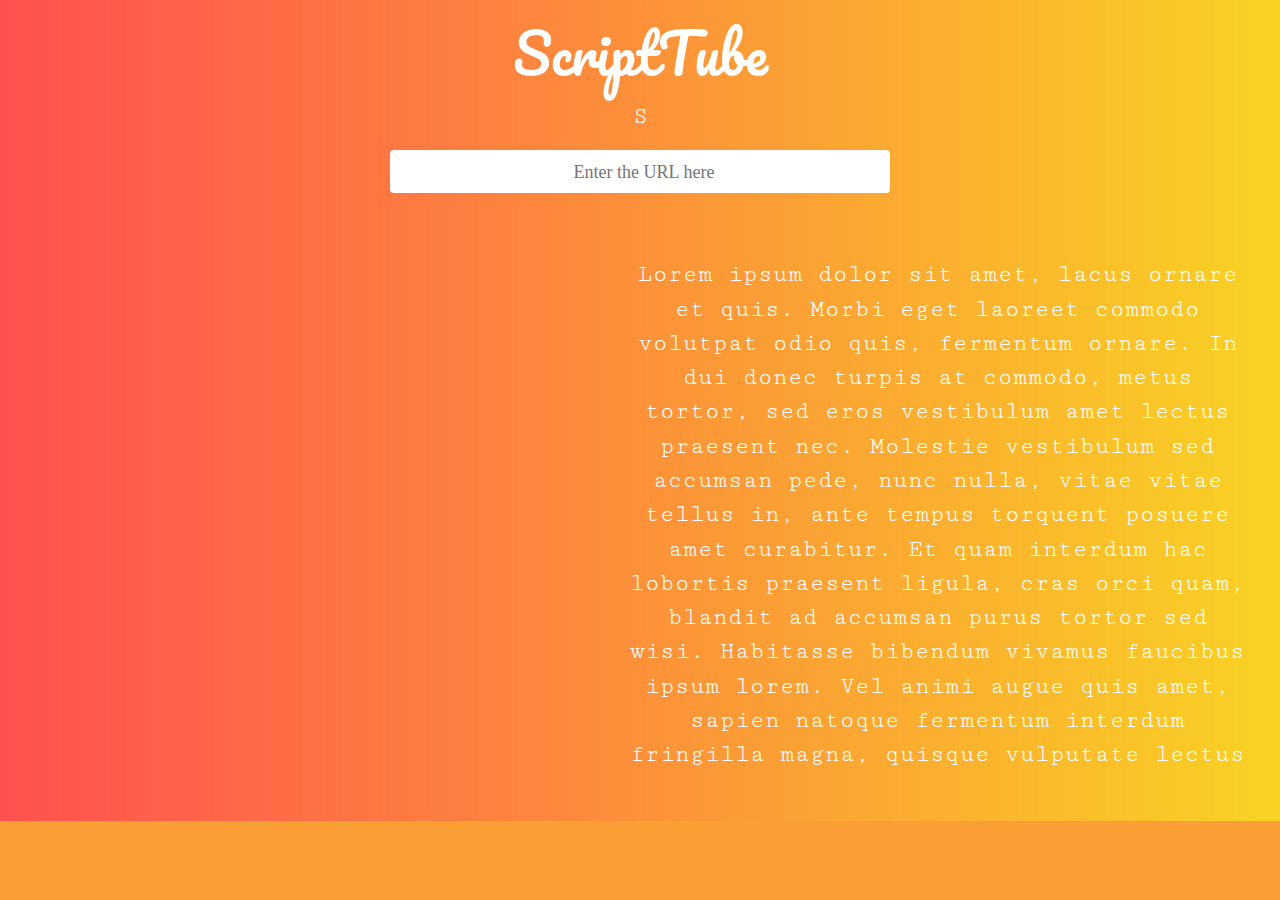
==== commit 3c36b513: "add scroll javascript, will work more on it in scroll branch" ====
--- a/index.html
+++ b/index.html
@@ -11,6 +11,7 @@
   <script src="js/typed.js" type="text/javascript"></script>
    <script type="text/javascript" src="js/bootstrap.js"></script>
    <script src="js/script.js" type="text/javascript"></script>
+    <script src="js/scroll.js" type="text/javascript"></script>
   <script>
     (function(i,s,o,g,r,a,m){i['GoogleAnalyticsObject']=r;i[r]=i[r]||function(){
     (i[r].q=i[r].q||[]).push(arguments)},i[r].l=1*new Date();a=s.createElement(o),
